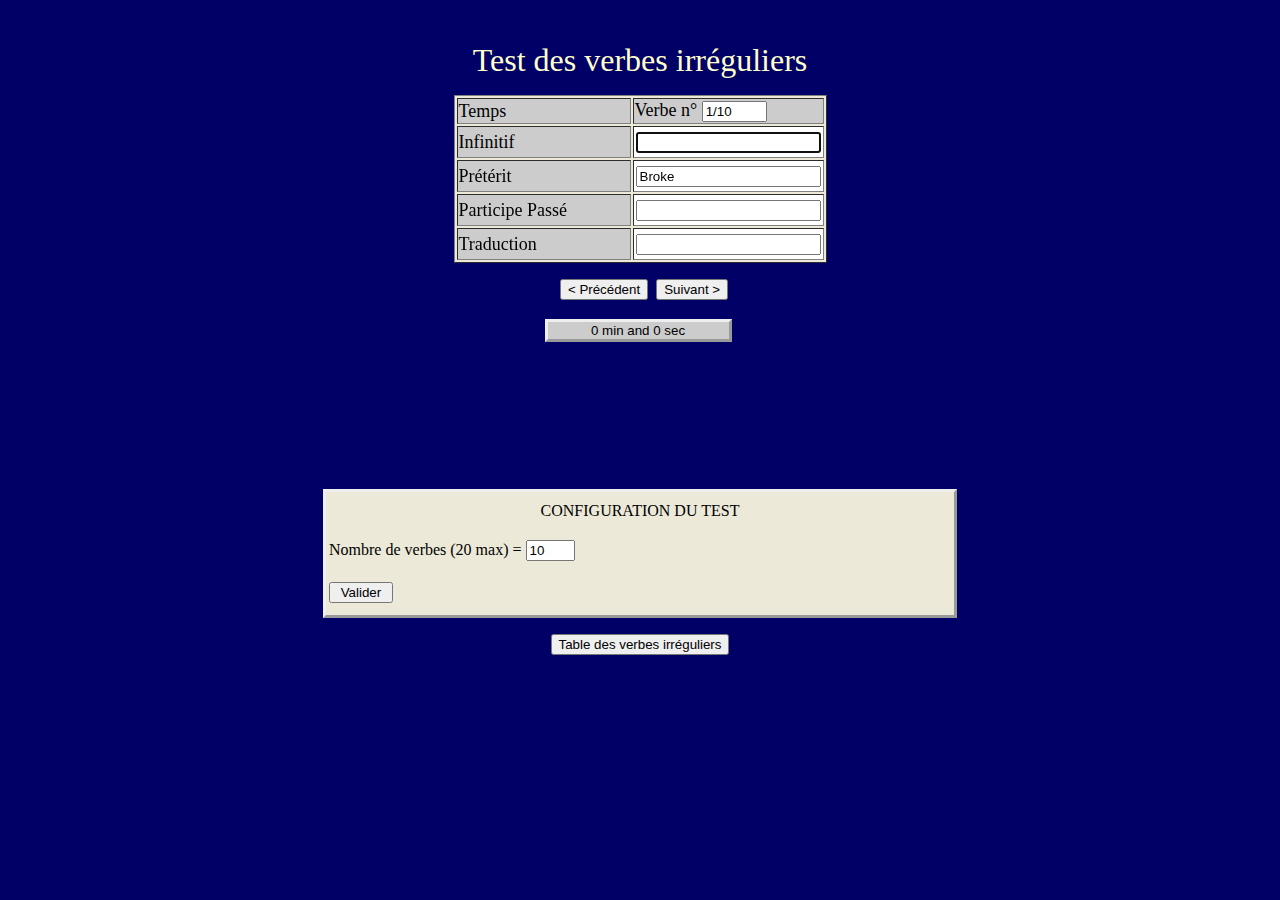
==== Test Verbes Irreguliers.htm @ 308b7178 "mise à jour des verbes" ====
<script language="JavaScript" type="text/javascript">

  var verbsList01 = new Array(
    new Array("Be", "was/were", "Been", "être"),
    new Array("Beat", "Beat", "Beaten", "Battre"),
    new Array("Become", "Became", "Become", "Devenir"),
    new Array("Begin", "Began", "Begun", "Commencer"),
    new Array("Bet", "Bet", "Bet", "Parier"),
    new Array("Bite", "Bit", "Bitten", "Mordre"),
    new Array("Bleed", "Bled", "Bled", "Saigner"),
    new Array("Blow", "Blew", "Blown", "Souffler"),
    new Array("Break", "Broke", "Broken", "Casser"),
    new Array("Bring", "Brought", "Brought", "Apporter")
  )
  var verbsList02 = new Array(
    new Array("Build", "Built", "Built", "Construire"),
    new Array("Burn", "Burnt", "Burnt", "Brûler"),
    new Array("Burst", "Burst", "Burst", "éclater"),
    new Array("Buy", "Bought", "Bought", "Acheter"),
    new Array("Catch", "Caught", "Caught", "Attraper"),
    new Array("Choose", "Chose", "Chosen", "Choisir"),
    new Array("Come", "Came", "Come", "Venir"),
    new Array("Cost", "Cost", "Cost", "Coûter"),
    new Array("Cut", "Cut", "Cut", "Couper"),
    new Array("Do", "Did", "Done", "Faire")
  )

  var verbsGlobalList = new Array(verbsList01, verbsList02)
  
  var global_TAB_INF = new Array("*");
  var global_TAB_SP = new Array("*");
  var global_TAB_PP = new Array("*");
  var global_TAB_TRAD = new Array("*");

  var nbMaxVerbs; // nombre total de verbe irréguliers connus dans la liste (= nombre maximal de verbes qu'on peut tester)
  var nbTestVerbs; // Le nombre de verbes pour le test courant
  var TAB_Selection = new Array; // contient l'ordre aléatoire des verbes
  var TAB_Tense = new Array;  // contient l'ordre aléatoire du temps (inf=1,past=2,p.part=3,trad=4)
  var Position; // indice courant
  var PosMaxAtteint;   // Si on a arrivé au dernier verbe

  var TAB_Verif1 = new Array; // réponse : (infinitif)
  var TAB_Verif2 = new Array; // réponse : (prétérit)
  var TAB_Verif3 = new Array; // réponse : (participe passé)
  var TAB_Verif4 = new Array; // réponse : (traduction)

  var Correction1 = new Array;// correction1[i] corrigé de TAB_Verif1[i] (si faux)
  var Correction2 = new Array;// correction2[i] corrigé de TAB_Verif2[i] (si faux)
  var Correction3 = new Array;// correction3[i] corrigé de TAB_Verif3[i] (si faux)
  var Correction4 = new Array;// correction4[i] corrigé de TAB_Verif4[i] (si faux)

  var Score;  // Score du test
  var temps;  // Temps du test
  var Chargement = false; // Si Chargement=false (le test est lancé pour la 1ere fois)


  // Initialisation de la page
  function pageInit(){

    buildVerbArrays();

  }


  // Initialisation de la liste de verbes
  function buildVerbArrays() {
    nbMaxVerbs = 0;
    for(let i = 0; i < verbsGlobalList.length; i++) {
      let verbsList = verbsGlobalList[i];
      for(let j = 0; j < verbsList.length; j++) {
        let verb = verbsList[j];
        global_TAB_INF.push(verb[0]);
        global_TAB_SP.push(verb[1]);
        global_TAB_PP.push(verb[2]);
        global_TAB_TRAD.push(verb[3]);
        nbMaxVerbs++;
      }
    }
    console.log(global_TAB_INF);
    console.log(global_TAB_SP);
    console.log(global_TAB_PP);
    console.log(global_TAB_TRAD);
    console.log(nbMaxVerbs);

    document.getElementById("nbVerbsConfig").textContent = "Nombre de verbes (" + this.nbMaxVerbs + " max) = ";
  }


  // Démarrer le test
  function Demarrer(mainfrm) {

    buildVerbArrays();

    nbTestVerbs = mainfrm.txt_nbverbs.value;

    if (nbTestVerbs > nbMaxVerbs || nbTestVerbs < 5) {
      nbTestVerbs = 10;
      mainfrm.txt_nbverbs.value = nbTestVerbs;
    }

    Position = 0;
    PosMaxAtteint = false;
    validButton.setAttribute("hidden", "hidden");
    Generation_hasard(mainfrm);

    for (var i = 1; i <= nbMaxVerbs; i++) {
      TAB_Verif1[i] = "";
      TAB_Verif2[i] = "";
      TAB_Verif3[i] = "";
      TAB_Verif4[i] = "";
    }

    ModifiePosition(mainfrm, 1)
    temps = 0;

    if (Chargement == false) { incrTemps() };
    Chargement = true;

  }

  // Supprime les espaces à gauche et à droite d'une chaine
  function Trim(mot) {
    var l;
    l = mot.length;
    for (var i = 1; i <= l; i++) {
      mot = mot.replace(" ", "");
    }
    return mot;
  }

  // Génération du format du compteur ( X min et Y sec)
  function DeSecAMin(t) {
    var s;
    var min;
    var sec;
    min = Math.floor(t / 60);
    sec = t % 60;
    s = min + " min and " + sec + " sec";
    return s;
  }

  // Incrémentation du compteur chaque seconde
  function incrTemps() {
    timer = setTimeout("incrTemps()", 1000);
    mainfrm.BT_timer.value = DeSecAMin(temps)
    temps++;
  }

  // Corriger les fautes
  function Corriger(mainfrm) {

    clearTimeout(timer);
    RefreshTabs(mainfrm);
    Score = 0;

    var i;
    var k;

    for (var i = 1; i <= nbTestVerbs; i++) {

      k = TAB_Selection[i];

      // initialisation
      Correction1[i] = ""
      Correction2[i] = ""
      Correction3[i] = ""
      Correction4[i] = ""


      TAB_Verif1[i] = Trim(TAB_Verif1[i].toLowerCase());
      TAB_Verif2[i] = Trim(TAB_Verif2[i].toLowerCase());
      TAB_Verif3[i] = Trim(TAB_Verif3[i].toLowerCase());
      TAB_Verif4[i] = Trim(TAB_Verif4[i].toLowerCase());

      if (TAB_Tense[i] != 1) {
        if (Comparer(TAB_Verif1[i], global_TAB_INF[k]) == true) {
          Score++
        } else {
          Correction1[i] = "(" + global_TAB_INF[k] + ")"
        }
      }

      if (TAB_Tense[i] != 2) {
        if (Comparer(TAB_Verif2[i], global_TAB_SP[k]) == true) {
          Score++
        } else {
          Correction2[i] = "(" + global_TAB_SP[k] + ")"
        }
      }

      if (TAB_Tense[i] != 3) {
        if (Comparer(TAB_Verif3[i], global_TAB_PP[k]) == true) {
          Score++
        } else {
          Correction3[i] = "(" + global_TAB_PP[k] + ")"
        }
      }

      if (TAB_Tense[i] != 4) {
        if (Comparer(TAB_Verif4[i], global_TAB_TRAD[k]) == true) {
          Score++
        } else {
          Correction4[i] = "(" + global_TAB_TRAD[k] + ")"
        }
      }

    }
  }


  // Affiche les verbes stockés dans les textBox
  function Memoire(mainfrm) {
    mainfrm.tbox_inf.value = TAB_Verif1[Position];
    mainfrm.tbox_sp.value = TAB_Verif2[Position];
    mainfrm.tbox_pp.value = TAB_Verif3[Position];
    mainfrm.tbox_trad.value = TAB_Verif4[Position];
  }


  // Comparer deux chaines de caractères
  function Comparer(mot1, mot2) {
    var m;
    var condition;
    if (mot2 === '') {
        return false;
    } else {
    mot2 = mot2.toLowerCase()
    m = mot2.split("/");  // Dans le cas où il existe 2 possibilités de réponse
    // m[O]: 1ere possibilité et m[1]: 2�me possibilité

    condition = (mot1 == m[0]) || (mot1 == m[1]);
    return condition;
      
    }
  }


  // Générateur de nombres aléatoires dans l'intervalle [1,m]
  function rnd(mainfrm, m) {
    var RETrnd;
    RETrnd = Math.floor(Math.random() * m) + 1;
    return RETrnd;
  }

  // Permuter deux éléments d'un tableau
  function permut(indice1, indice2) {
    var aux;
    aux = TAB_Selection[indice1];
    TAB_Selection[indice1] = TAB_Selection[indice2];
    TAB_Selection[indice2] = aux;
  }

  // Perturber les éléments d'un tableau au hasard
  // => l'ordre des verbes devient aléatoire
  function Generation_hasard(mainfrm) {
    var i;
    for (var i = 1; i <= nbMaxVerbs; i++) {
      TAB_Selection[i] = i;
      TAB_Tense[i] = rnd(mainfrm, 4)
    }
    for (var i = 1; i <= nbMaxVerbs; i++) {
      permut(rnd(mainfrm, nbMaxVerbs), rnd(mainfrm, nbMaxVerbs));
    }
  }


  // Affectation des valeurs du TextBox vers le tableau.
  function RefreshTabs(mainfrm) {
    TAB_Verif1[Position] = mainfrm.tbox_inf.value;
    TAB_Verif2[Position] = mainfrm.tbox_sp.value;
    TAB_Verif3[Position] = mainfrm.tbox_pp.value;
    TAB_Verif4[Position] = mainfrm.tbox_trad.value;

  }


  // Modifie la postion (verbe suivant / verbe précédent)
  function ModifiePosition(mainfrm, sens) {
    RefreshTabs(mainfrm);
    if (sens == 1) {
      if (Position < nbTestVerbs) {
        Position++;
      }
    } else {
      if (Position > 1) {
        Position--;
      }
    }
    if (Position == nbTestVerbs) {
      PosMaxAtteint = true;
    }
    mainfrm.txt_position.value = Position + "/" + nbTestVerbs;
    var hasard_pos;
    hasard_pos = TAB_Selection[Position];

    Memoire(mainfrm);
    switch (TAB_Tense[Position]) {
      case 1:
        mainfrm.tbox_inf.value = global_TAB_INF[hasard_pos];
        mainfrm.tbox_sp.select();
        break;
      case 2:
        mainfrm.tbox_sp.value = global_TAB_SP[hasard_pos];
        mainfrm.tbox_inf.select();
        break;
      case 3:
        mainfrm.tbox_pp.value = global_TAB_PP[hasard_pos];
        mainfrm.tbox_inf.select();
        break;
      case 4:
        mainfrm.tbox_trad.value = global_TAB_TRAD[hasard_pos];
        mainfrm.tbox_inf.select();
        break;
    }

  }


  // Génération d'un document HTML pour
  // k=0 : affiche le résulat du test
  // k=1 affiche la liste des verbes irréguliers
  function AfficheResultat(mainfrm, k) {

    var max;

    if (PosMaxAtteint == true || k == 1) {

      if (k == 0) {
        Corriger(mainfrm);
        max = nbTestVerbs;
      } else {
        max = nbMaxVerbs;
        for (var i = 1; i <= max; i++) {

          Correction1[i] = ""
          Correction2[i] = ""
          Correction3[i] = ""
          Correction4[i] = ""


          TAB_Verif1[i] = global_TAB_INF[i];
          TAB_Verif2[i] = global_TAB_SP[i];
          TAB_Verif3[i] = global_TAB_PP[i];
          TAB_Verif4[i] = global_TAB_TRAD[i];
        }
        console.log(TAB_Verif1);
        console.log(TAB_Verif2);
        console.log(TAB_Verif3);
        console.log(TAB_Verif4);
      }

      var genHtm;

      genHtm = '<html><body bgcolor="#000066"  text="#FFFFFF">';

      if (k == 0) {
        genHtm = genHtm + '<center><font size="5"  color="#00FF99"><u><b>Correction</b></u></font></center>';
      } else {
        genHtm = genHtm + '<center><font size="5"  color="#00FF99"><u>Table des verbes irréguliers</u></font></center>';
      }


      genHtm = genHtm + '       <br />';

      genHtm = genHtm + ' <hr align="center" />'
      genHtm = genHtm + '       <center><b> <font size="3" color="#CC0000">'
      genHtm = genHtm + '        <br /> '

      if (k == 0) {
        genHtm = genHtm + ' Score: ' + Score + '/' + (nbTestVerbs * 4 - nbTestVerbs)
        genHtm = genHtm + '<br /> Durée du test: ' + DeSecAMin(temps)
      }
      genHtm = genHtm + '   </font> </b></center>  <br />  <table align="center" border="2">';
      genHtm = genHtm + '        <tr>';
      genHtm = genHtm + '          <td><b><center>Verb n°</center></b></td>';
      genHtm = genHtm + '                <td><b><center>Infinitif</center></b></td>';
      genHtm = genHtm + '         <td><b><center>Prétérit</center></b></td>';
      genHtm = genHtm + '          <td><b><center>Participe Passé</center></b></td>';
      genHtm = genHtm + '          <td><b><center>Traduction</center></b></td>';
      genHtm = genHtm + '        </tr>';




      for (var i = 1; i <= max; i++) {

        genHtm = genHtm + '  <tr> <td><center><b>' + i + '</b></center></td>';

        genHtm = genHtm + '<td bgcolor="#000000">' + TAB_Verif1[i] + '<font size="3" color="#FF0000"><b>' + Correction1[i] + '</b></font></td>';
        genHtm = genHtm + '<td bgcolor="#000000">' + TAB_Verif2[i] + '<font size="3" color="#FF0000"><b>' + Correction2[i] + '</b></font></td>';
        genHtm = genHtm + '<td bgcolor="#000000">' + TAB_Verif3[i] + '<font size="3" color="#FF0000"><b>' + Correction3[i] + '</b></font></td>';
        genHtm = genHtm + '<td bgcolor="#000000">' + TAB_Verif4[i] + '<font size="3" color="#FF0000"><b>' + Correction4[i] + '</b></font></td>';

      }


      genHtm = genHtm + '  </tr>  </table> <br />  </body></html>';
      genHtm = genHtm + '<center><input type="button" onclick="window.location.reload(false)" value="Retour"/></center> </form>'

      document.write(genHtm);

    } // Fin  de la condition
  } // Fin de la fonction

  // Fonction pour tester si le test est terminé
  function checkTestCompleted() {
    if (PosMaxAtteint == true) {   
        validButton.style.backgroundColor = "green";
        validButton.removeAttribute("hidden");
    }
  }

</script>


<html>

<head>
  <title>Test des verbes irréguliers</title>
  
  <style>
    .button{
      height: 3rem;
      font-size: 1.50em;
    }
  </style>

</head>

<body bgcolor="#000066" text="#FFFFFF" onload="Demarrer(mainfrm)">

  <form method="POST" name="mainfrm">

    <p>&nbsp;</p>
    <p align="center">
      <font size="6" color="#FFFFCC">Test des verbes irréguliers</font>
    </p>  

    <div align="center">
      <center>
        <table border="1" width="373" height="128" bgcolor="#ECE9D8">
          <tr>
            <td width="170" height="18" bgcolor="#CCCCCC">
              <font size="4" color="#000000">Temps</font>
            </td>
            <td width="187" height="18" bgcolor="#CCCCCC">
              <font size="4" color="#000000">Verbe n°
                <input type="text" name="txt_position" size="5" readonly="readonly">
              </font>
            </td>
          </tr>
          <tr>
            <td width="170" height="32" bgcolor="#CCCCCC">
              <font size="4" color="#000000">Infinitif</font>
            </td>
            <td width="187" height="32" bgcolor="#FFFFFF">
              <p align="center"><input type="text" name="tbox_inf" size="20" style="font-size: 12 pt">
            </td>
          </tr>
          <tr>
            <td width="170" height="30" bgcolor="#CCCCCC">
              <font size="4" color="#000000">Prétérit</font>
            </td>
            <td width="187" height="32" bgcolor="#FFFFFF">
              <p align="center"><input type="text" name="tbox_sp" size="20" style="font-size: 12 pt">
            </td>
          </tr>
          <tr>
            <td width="170" height="31" bgcolor="#CCCCCC">
              <font size="4" color="#000000">Participe Passé</font>
            </td>
            <td width="187" height="32" bgcolor="#FFFFFF">
              <p align="center"><input type="text" name="tbox_pp" size="20" style="font-size: 12 pt">
            </td>
          </tr>
          <tr>
            <td width="170" height="31" bgcolor="#CCCCCC">
              <font size="4" color="#000000">Traduction</font>
            </td>
            <td width="187" height="32" bgcolor="#FFFFFF">
              <p align="center"><input type="text" name="tbox_trad" size="20" style="font-size: 12 pt">
            </td>
          </tr>
        </table>
      </center>
    </div>  

    <div align="center">
        <p>
          <font color="#000000">&nbsp;
            <input type="button" value="&lt; Précédent" onclick="ModifiePosition(mainfrm,2); checkTestCompleted()">&nbsp;
            <input type="button" value="Suivant &gt;" onclick="ModifiePosition(mainfrm,1); checkTestCompleted()">
          </font>
        </p>
    </div>
    <div align="center">
      <table>
        <tr>
          <td>
            <input type="text" name="BT_timer" value="00 : 00" style="border: outset; background: #CCCCCC; color: #000000;text-align: center" readonly="readonly" />
          </td>
          <td>
            <font color="#000000"><input type="button" class="button" hidden id="validButton" value="Corriger" style="border-style: ridge;" onclick="AfficheResultat (mainfrm,0)"></font>
          </td>
        </tr>
      </table>
    </div>

    <br/>
    <br/>
    <br/>
    <br/>
    <br/>
    <br/>
    <br/>
    <br/>

    <div align="center">
      <center>
        <table width="634" height="129" bgcolor="#ECE9D8" style="border: outset">
          <tr>
            <td>
              <p align="center">
                <font color="#000000">CONFIGURATION DU TEST</font>
              </p>
            </td>
          </tr>
          <tr>
            <td>
              <span class="nbVerbsConfig" id="nbVerbsConfig" style="color:#000000">test</span>
              <input type="text" name="txt_nbverbs" size="3" value="10">
            </td>
          </tr>
          <tr>
            <td>
              <input type="button" value=" Valider " onclick="Demarrer(mainfrm)">
            </td>
          </tr>
        </table>
      </center>
    </div>

    <p align="center">
      <font color="#000000"><input type="button" value="Table des verbes irréguliers" onclick="AfficheResultat (mainfrm,1)"></font>
    </p>
    

  </form>

</body>

</html>
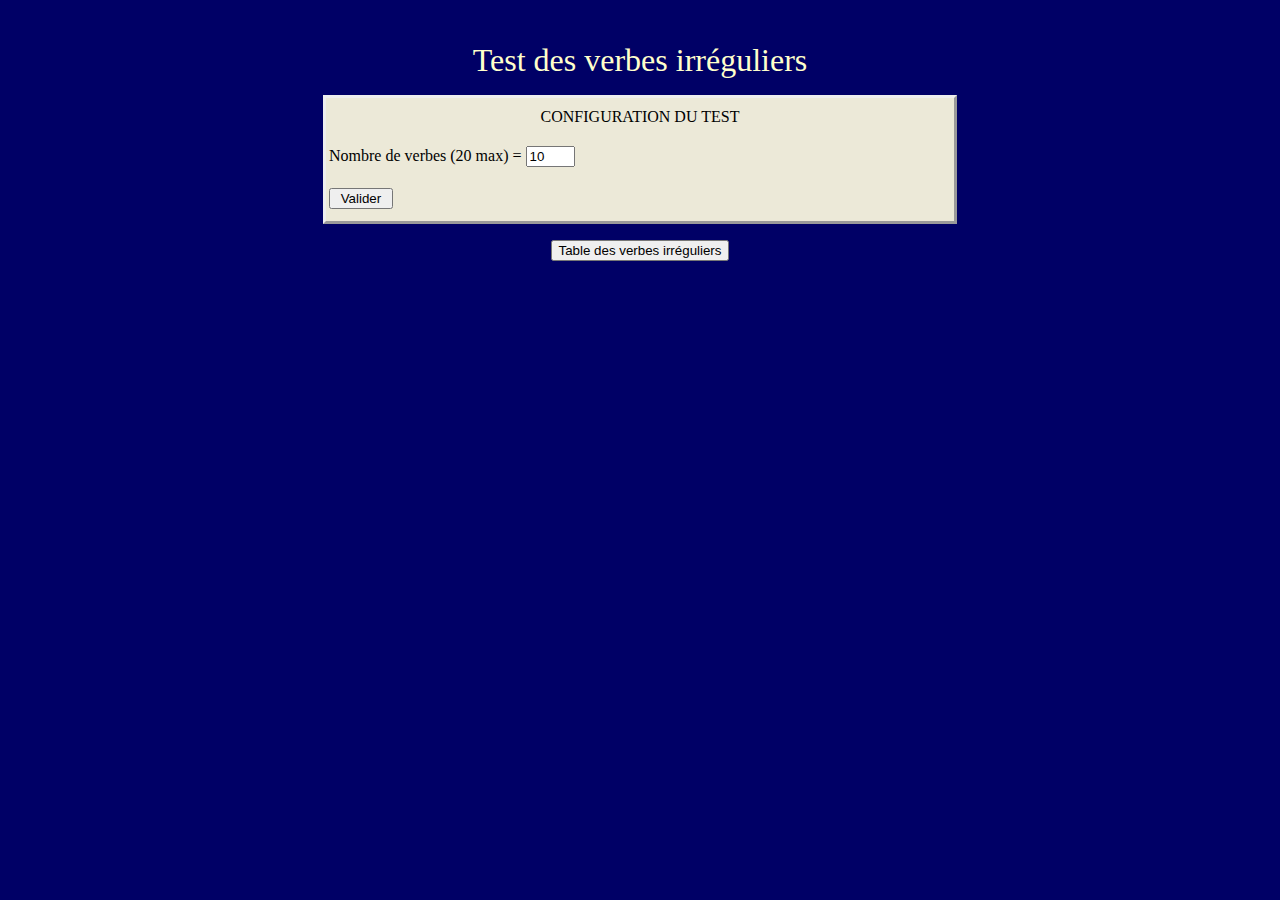
==== commit b7bc0246: "Lancement du test après configuration" ====
--- a/Test Verbes Irreguliers.htm
+++ b/Test Verbes Irreguliers.htm
@@ -59,8 +59,14 @@
 
     buildVerbArrays();
 
-  }
-
+    // initialize le nombre de verbe du test courant
+    nbTestVerbs = mainfrm.txt_nbverbs.value;
+    if (nbTestVerbs > nbMaxVerbs || nbTestVerbs < 5) {
+      nbTestVerbs = 10;
+      mainfrm.txt_nbverbs.value = nbTestVerbs;
+    }
+    
+  }
 
   // Initialisation de la liste de verbes
   function buildVerbArrays() {
@@ -89,10 +95,11 @@
   // Démarrer le test
   function Demarrer(mainfrm) {
 
-    buildVerbArrays();
-
+    // Afiche le formulaire de test
+    testForm.removeAttribute("hidden");
+
+    // initialize le nombre de verbe du test courant
     nbTestVerbs = mainfrm.txt_nbverbs.value;
-
     if (nbTestVerbs > nbMaxVerbs || nbTestVerbs < 5) {
       nbTestVerbs = 10;
       mainfrm.txt_nbverbs.value = nbTestVerbs;
@@ -101,7 +108,7 @@
     Position = 0;
     PosMaxAtteint = false;
     validButton.setAttribute("hidden", "hidden");
-    Generation_hasard(mainfrm);
+    randomizeVerbs(mainfrm);
 
     for (var i = 1; i <= nbMaxVerbs; i++) {
       TAB_Verif1[i] = "";
@@ -160,7 +167,7 @@
 
       k = TAB_Selection[i];
 
-      // initialisation
+      // Initialisation du tableau des correctifs
       Correction1[i] = ""
       Correction2[i] = ""
       Correction3[i] = ""
@@ -252,7 +259,7 @@
 
   // Perturber les éléments d'un tableau au hasard
   // => l'ordre des verbes devient aléatoire
-  function Generation_hasard(mainfrm) {
+  function randomizeVerbs(mainfrm) {
     var i;
     for (var i = 1; i <= nbMaxVerbs; i++) {
       TAB_Selection[i] = i;
@@ -427,7 +434,7 @@
 
 </head>
 
-<body bgcolor="#000066" text="#FFFFFF" onload="Demarrer(mainfrm)">
+<body bgcolor="#000066" text="#FFFFFF" onload="pageInit()">
 
   <form method="POST" name="mainfrm">
 
@@ -436,84 +443,86 @@
       <font size="6" color="#FFFFCC">Test des verbes irréguliers</font>
     </p>  
 
-    <div align="center">
-      <center>
-        <table border="1" width="373" height="128" bgcolor="#ECE9D8">
+    <div id="testForm" hidden>
+      <div align="center">
+        <center>
+          <table border="1" width="373" height="128" bgcolor="#ECE9D8">
+            <tr>
+              <td width="170" height="18" bgcolor="#CCCCCC">
+                <font size="4" color="#000000">Temps</font>
+              </td>
+              <td width="187" height="18" bgcolor="#CCCCCC">
+                <font size="4" color="#000000">Verbe n°
+                  <input type="text" name="txt_position" size="5" readonly="readonly">
+                </font>
+              </td>
+            </tr>
+            <tr>
+              <td width="170" height="32" bgcolor="#CCCCCC">
+                <font size="4" color="#000000">Infinitif</font>
+              </td>
+              <td width="187" height="32" bgcolor="#FFFFFF">
+                <p align="center"><input type="text" name="tbox_inf" size="20" style="font-size: 12 pt">
+              </td>
+            </tr>
+            <tr>
+              <td width="170" height="30" bgcolor="#CCCCCC">
+                <font size="4" color="#000000">Prétérit</font>
+              </td>
+              <td width="187" height="32" bgcolor="#FFFFFF">
+                <p align="center"><input type="text" name="tbox_sp" size="20" style="font-size: 12 pt">
+              </td>
+            </tr>
+            <tr>
+              <td width="170" height="31" bgcolor="#CCCCCC">
+                <font size="4" color="#000000">Participe Passé</font>
+              </td>
+              <td width="187" height="32" bgcolor="#FFFFFF">
+                <p align="center"><input type="text" name="tbox_pp" size="20" style="font-size: 12 pt">
+              </td>
+            </tr>
+            <tr>
+              <td width="170" height="31" bgcolor="#CCCCCC">
+                <font size="4" color="#000000">Traduction</font>
+              </td>
+              <td width="187" height="32" bgcolor="#FFFFFF">
+                <p align="center"><input type="text" name="tbox_trad" size="20" style="font-size: 12 pt">
+              </td>
+            </tr>
+          </table>
+        </center>
+      </div>  
+
+      <div align="center">
+          <p>
+            <font color="#000000">&nbsp;
+              <input type="button" value="&lt; Précédent" onclick="ModifiePosition(mainfrm,2); checkTestCompleted()">&nbsp;
+              <input type="button" value="Suivant &gt;" onclick="ModifiePosition(mainfrm,1); checkTestCompleted()">
+            </font>
+          </p>
+      </div>
+      <div align="center">
+        <table>
           <tr>
-            <td width="170" height="18" bgcolor="#CCCCCC">
-              <font size="4" color="#000000">Temps</font>
+            <td>
+              <input type="text" name="BT_timer" value="00 : 00" style="border: outset; background: #CCCCCC; color: #000000;text-align: center" readonly="readonly" />
             </td>
-            <td width="187" height="18" bgcolor="#CCCCCC">
-              <font size="4" color="#000000">Verbe n°
-                <input type="text" name="txt_position" size="5" readonly="readonly">
-              </font>
-            </td>
-          </tr>
-          <tr>
-            <td width="170" height="32" bgcolor="#CCCCCC">
-              <font size="4" color="#000000">Infinitif</font>
-            </td>
-            <td width="187" height="32" bgcolor="#FFFFFF">
-              <p align="center"><input type="text" name="tbox_inf" size="20" style="font-size: 12 pt">
-            </td>
-          </tr>
-          <tr>
-            <td width="170" height="30" bgcolor="#CCCCCC">
-              <font size="4" color="#000000">Prétérit</font>
-            </td>
-            <td width="187" height="32" bgcolor="#FFFFFF">
-              <p align="center"><input type="text" name="tbox_sp" size="20" style="font-size: 12 pt">
-            </td>
-          </tr>
-          <tr>
-            <td width="170" height="31" bgcolor="#CCCCCC">
-              <font size="4" color="#000000">Participe Passé</font>
-            </td>
-            <td width="187" height="32" bgcolor="#FFFFFF">
-              <p align="center"><input type="text" name="tbox_pp" size="20" style="font-size: 12 pt">
-            </td>
-          </tr>
-          <tr>
-            <td width="170" height="31" bgcolor="#CCCCCC">
-              <font size="4" color="#000000">Traduction</font>
-            </td>
-            <td width="187" height="32" bgcolor="#FFFFFF">
-              <p align="center"><input type="text" name="tbox_trad" size="20" style="font-size: 12 pt">
+            <td>
+              <font color="#000000"><input type="button" class="button" hidden id="validButton" value="Corriger" style="border-style: ridge;" onclick="AfficheResultat (mainfrm,0)"></font>
             </td>
           </tr>
         </table>
-      </center>
-    </div>  
-
-    <div align="center">
-        <p>
-          <font color="#000000">&nbsp;
-            <input type="button" value="&lt; Précédent" onclick="ModifiePosition(mainfrm,2); checkTestCompleted()">&nbsp;
-            <input type="button" value="Suivant &gt;" onclick="ModifiePosition(mainfrm,1); checkTestCompleted()">
-          </font>
-        </p>
+      </div>
+      <br/>
+      <br/>
+      <br/>
+      <br/>
+      <br/>
+      <br/>
+      <br/>
+      <br/>
     </div>
-    <div align="center">
-      <table>
-        <tr>
-          <td>
-            <input type="text" name="BT_timer" value="00 : 00" style="border: outset; background: #CCCCCC; color: #000000;text-align: center" readonly="readonly" />
-          </td>
-          <td>
-            <font color="#000000"><input type="button" class="button" hidden id="validButton" value="Corriger" style="border-style: ridge;" onclick="AfficheResultat (mainfrm,0)"></font>
-          </td>
-        </tr>
-      </table>
-    </div>
-
-    <br/>
-    <br/>
-    <br/>
-    <br/>
-    <br/>
-    <br/>
-    <br/>
-    <br/>
+
 
     <div align="center">
       <center>
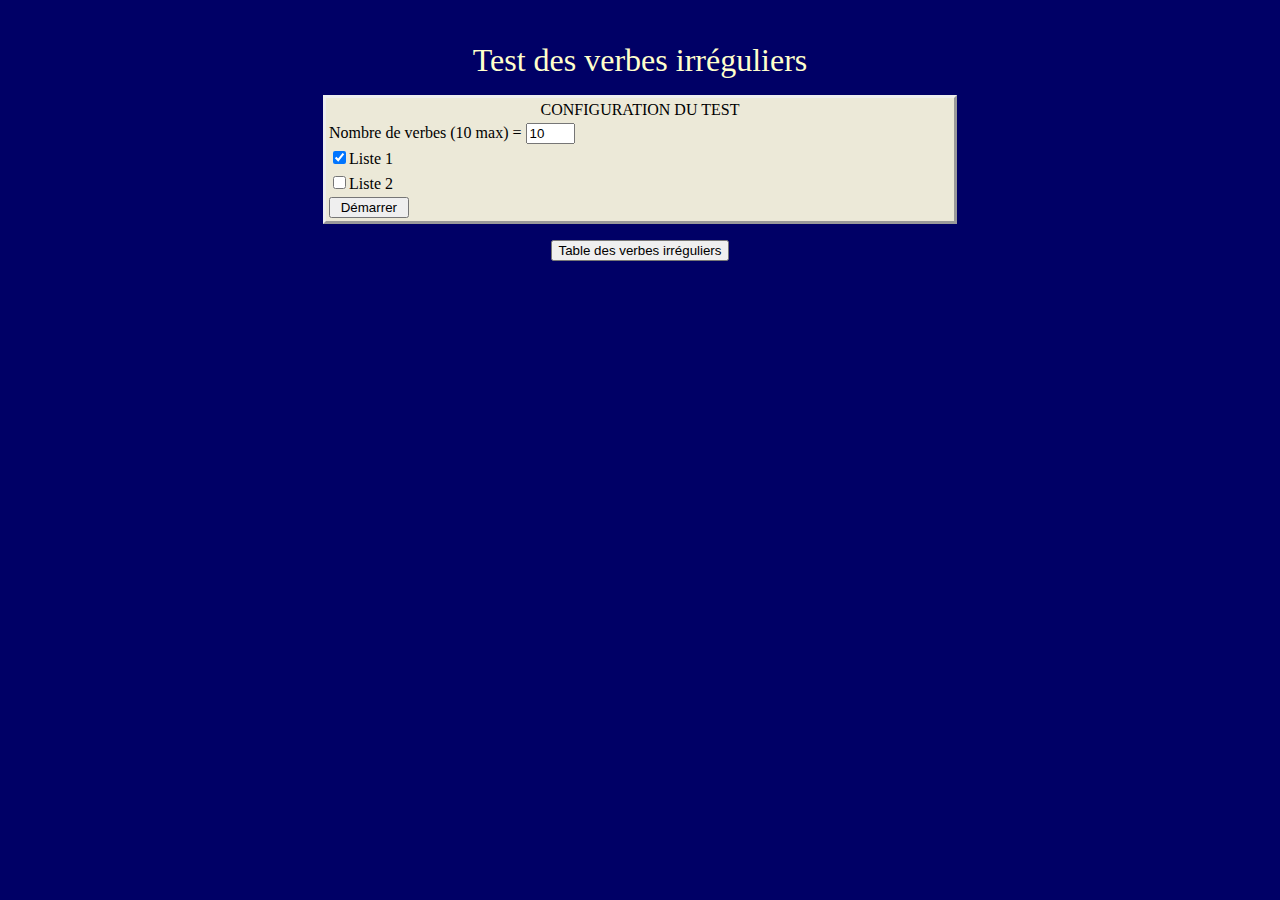
==== commit 964c5006: "Gestion des verbes par liste" ====
--- a/Test Verbes Irreguliers.htm
+++ b/Test Verbes Irreguliers.htm
@@ -55,7 +55,7 @@
 
 
   // Initialisation de la page
-  function pageInit(){
+  function initPage(){
 
     buildVerbArrays();
 
@@ -70,6 +70,23 @@
 
   // Initialisation de la liste de verbes
   function buildVerbArrays() {
+    // Reinit de la liste globale de verbes à utiliser pour le test
+    verbsGlobalList.length = 0
+    global_TAB_INF = new Array("*");
+    global_TAB_SP = new Array("*");
+    global_TAB_PP = new Array("*");
+    global_TAB_TRAD = new Array("*");
+    if(document.getElementById("checklist01").checked == true)
+      verbsGlobalList.push(verbsList01);
+    if(document.getElementById("checklist02").checked == true)
+      verbsGlobalList.push(verbsList02);
+
+    if(verbsGlobalList.length == 0)
+      document.getElementById("startupButton").setAttribute("disabled", "disabled");
+    else
+      document.getElementById("startupButton").removeAttribute("disabled");
+
+    // Initialisation des différents tableaux avec les temps des verbes
     nbMaxVerbs = 0;
     for(let i = 0; i < verbsGlobalList.length; i++) {
       let verbsList = verbsGlobalList[i];
@@ -434,7 +451,7 @@
 
 </head>
 
-<body bgcolor="#000066" text="#FFFFFF" onload="pageInit()">
+<body bgcolor="#000066" text="#FFFFFF" onload="initPage()">
 
   <form method="POST" name="mainfrm">
 
@@ -536,13 +553,23 @@
           </tr>
           <tr>
             <td>
-              <span class="nbVerbsConfig" id="nbVerbsConfig" style="color:#000000">test</span>
+              <span class="nbVerbsConfig" id="nbVerbsConfig" style="color:#000000"></span>
               <input type="text" name="txt_nbverbs" size="3" value="10">
             </td>
           </tr>
           <tr>
             <td>
-              <input type="button" value=" Valider " onclick="Demarrer(mainfrm)">
+              <input type="checkbox" id="checklist01" checked onchange="buildVerbArrays()" /><label for="checkbox" style="color:#000000">Liste 1</label>
+            </td>
+          </tr>
+          <tr>
+            <td>
+              <input type="checkbox" id="checklist02" onchange="buildVerbArrays()" /><label for="checkbox" style="color:#000000">Liste 2</label>
+            </td>
+          </tr>
+          <tr>
+            <td>
+              <input type="button" id="startupButton" value=" Démarrer " onclick="Demarrer(mainfrm)">
             </td>
           </tr>
         </table>
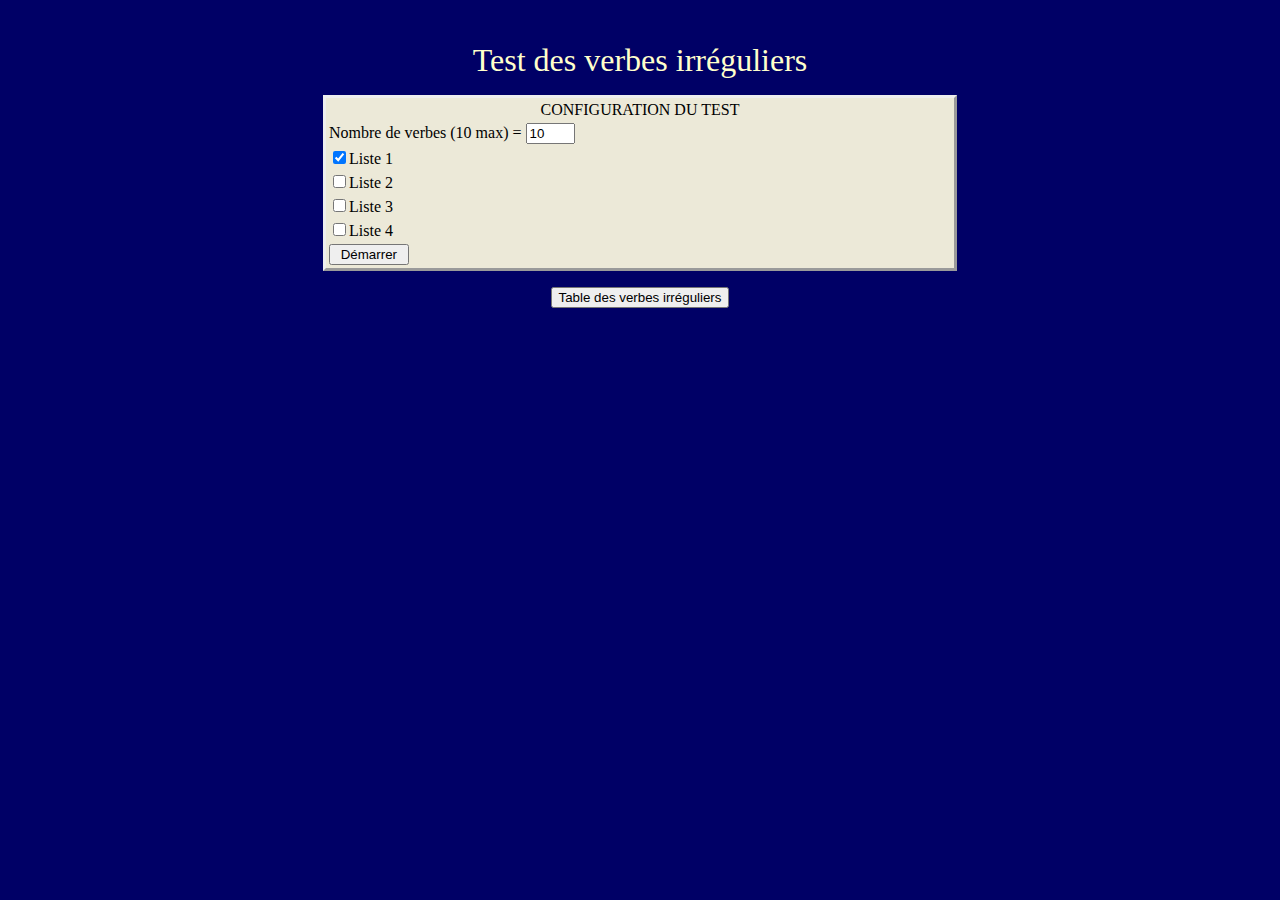
==== commit 0ab0aca2: "Ajout des listes 3 et 4" ====
--- a/Test Verbes Irreguliers.htm
+++ b/Test Verbes Irreguliers.htm
@@ -24,7 +24,30 @@
     new Array("Cut", "Cut", "Cut", "Couper"),
     new Array("Do", "Did", "Done", "Faire")
   )
-
+  var verbsList03 = new Array(
+    new Array("Draw", "Drawn", "Drew", "Dessiner"),
+    new Array("drink",	"drank",	"drunk",	"boire"),
+    new Array("drive",	"drove",	"driven",	"conduire"),
+    new Array("eat",	"ate",	"eaten",	"manger"),
+    new Array("fall",	"fell",	"fallen",	"tomber"),
+    new Array("feed",	"fed",	"fed",	"nourrir"),
+    new Array("feel",	"felt",	"felt",	"se sentir/ressentir"),
+    new Array("fight",	"fought",	"fought",	"se battre"),
+    new Array("find",	"found",	"found",	"trouver"),
+    new Array("fly",	"flew",	"flown",	"voler")
+  )
+  var verbsList04 = new Array(
+    new Array("forget",	"forgot",	"forgotten",	"oublier"),
+    new Array("freeze",	"froze",	"frozen",	"geler"),
+    new Array("get",	"got",	"gotten", "got",	"obtenir"),
+    new Array("give",	"gave",	"given",	"donner"),
+    new Array("go",	"went",	"gone",	"aller"),
+    new Array("grow",	"grew",	"grown",	"grandir"),
+    new Array("have",	"had",	"had",	"avoir"),
+    new Array("hear",	"heard",	"heard",	"entendre"),
+    new Array("hide",	"hid",	"hidden",	"cacher"),
+    new Array("hit",	"hit",	"hit",	"frapper")
+  )
   var verbsGlobalList = new Array(verbsList01, verbsList02)
   
   var global_TAB_INF = new Array("*");
@@ -80,6 +103,10 @@
       verbsGlobalList.push(verbsList01);
     if(document.getElementById("checklist02").checked == true)
       verbsGlobalList.push(verbsList02);
+    if(document.getElementById("checklist03").checked == true)
+      verbsGlobalList.push(verbsList03);
+    if(document.getElementById("checklist04").checked == true)
+      verbsGlobalList.push(verbsList04);
 
     if(verbsGlobalList.length == 0)
       document.getElementById("startupButton").setAttribute("disabled", "disabled");
@@ -569,6 +596,16 @@
           </tr>
           <tr>
             <td>
+              <input type="checkbox" id="checklist03" onchange="buildVerbArrays()" /><label for="checkbox" style="color:#000000">Liste 3</label>
+            </td>
+          </tr>
+          <tr>
+            <td>
+              <input type="checkbox" id="checklist04" onchange="buildVerbArrays()" /><label for="checkbox" style="color:#000000">Liste 4</label>
+            </td>
+          </tr>
+          <tr>
+            <td>
               <input type="button" id="startupButton" value=" Démarrer " onclick="Demarrer(mainfrm)">
             </td>
           </tr>
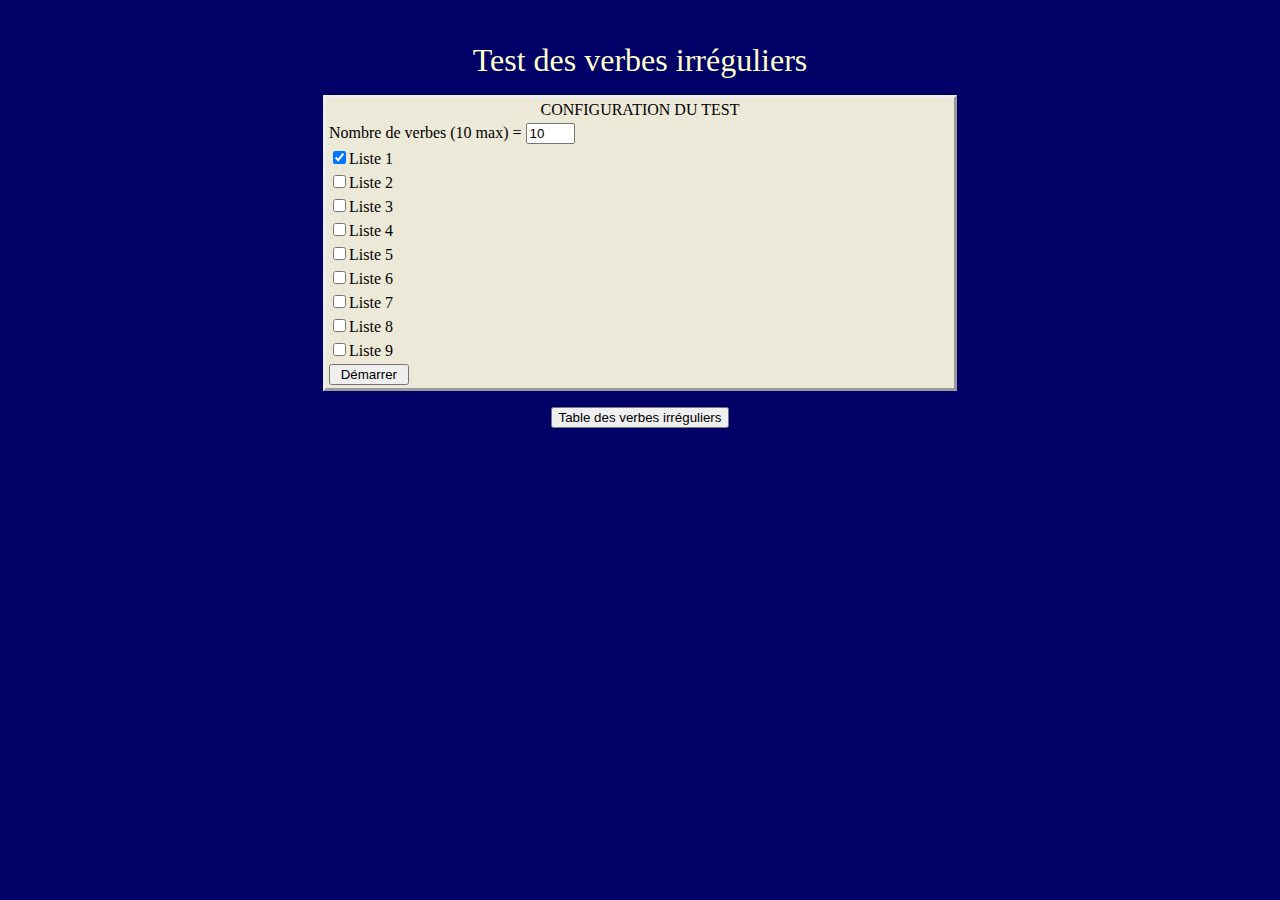
==== commit 75df6fa3: "Ajout des listes 5 à 9" ====
--- a/Test Verbes Irreguliers.htm
+++ b/Test Verbes Irreguliers.htm
@@ -26,29 +26,84 @@
   )
   var verbsList03 = new Array(
     new Array("Draw", "Drawn", "Drew", "Dessiner"),
-    new Array("drink",	"drank",	"drunk",	"boire"),
-    new Array("drive",	"drove",	"driven",	"conduire"),
-    new Array("eat",	"ate",	"eaten",	"manger"),
-    new Array("fall",	"fell",	"fallen",	"tomber"),
-    new Array("feed",	"fed",	"fed",	"nourrir"),
-    new Array("feel",	"felt",	"felt",	"se sentir/ressentir"),
-    new Array("fight",	"fought",	"fought",	"se battre"),
-    new Array("find",	"found",	"found",	"trouver"),
-    new Array("fly",	"flew",	"flown",	"voler")
+    new Array("Drink",	"Drank",	"Drunk",	"Boire"),
+    new Array("Drive",	"Drove",	"Driven",	"Conduire"),
+    new Array("Eat",	"Ate",	"Eaten",	"Manger"),
+    new Array("Fall",	"Fell",	"Fallen",	"Tomber"),
+    new Array("Feed",	"Fed",	"Fed",	"Nourrir"),
+    new Array("Feel",	"Felt",	"Felt",	"Se sentir/Ressentir"),
+    new Array("Fight", "Fought",	"Fought",	"Se battre"),
+    new Array("Find",	"Found",	"Found",	"Trouver"),
+    new Array("Fly",	"Flew",	"Flown",	"Voler")
   )
   var verbsList04 = new Array(
-    new Array("forget",	"forgot",	"forgotten",	"oublier"),
-    new Array("freeze",	"froze",	"frozen",	"geler"),
-    new Array("get",	"got",	"gotten", "got",	"obtenir"),
-    new Array("give",	"gave",	"given",	"donner"),
-    new Array("go",	"went",	"gone",	"aller"),
-    new Array("grow",	"grew",	"grown",	"grandir"),
-    new Array("have",	"had",	"had",	"avoir"),
-    new Array("hear",	"heard",	"heard",	"entendre"),
-    new Array("hide",	"hid",	"hidden",	"cacher"),
-    new Array("hit",	"hit",	"hit",	"frapper")
-  )
-  var verbsGlobalList = new Array(verbsList01, verbsList02)
+    new Array("Forget",	"Forgot",	"Forgotten",	"Oublier"),
+    new Array("Freeze",	"Froze",	"Frozen",	"Geler"),
+    new Array("Get",	"Got",	"Gotten", "Got",	"Obtenir"),
+    new Array("Give",	"Gave",	"Given",	"Donner"),
+    new Array("Go",	"wWnt",	"Gone",	"Aller"),
+    new Array("Grow",	"grew",	"grown",	"Grandir"),
+    new Array("Have",	"Had",	"Had",	"Avoir"),
+    new Array("Hear",	"Heard",	"Heard",	"Entendre"),
+    new Array("Hide",	"Hid",	"Hidden",	"Cacher"),
+    new Array("Hit",	"Hit",	"Hit",	"Frapper")
+  )
+  var verbsList05 = new Array(
+    new Array("hold",	"held",	"held", "tenir"),
+    new Array("hurt",	"hurt",	"hurt",	"blesser"),
+    new Array("keep",	"kept",	"kept",	"garder"),
+    new Array("know",	"knew",	"known", "connaître/savoir"),
+    new Array("learn",	"learnt",	"learnt",	"apprendre"),
+    new Array("leave",	"left",	"left",	"laisser/quitter/partir"),
+    new Array("lose",	"lost",	"lost",	"perdre"),
+    new Array("make",	"made",	"made",	"fabriquer"),
+    new Array("mean",	"meant",	"meant",	"signifier"),
+    new Array("meet",	"met",	"met",	"rencontrer")
+  )
+  var verbsList06 = new Array(
+    new Array("pay",	"paid",	"paid",	"payer"),
+    new Array("put", "put",	"put",	"mettre"),
+    new Array("read",	"read",	"read",	"lire"),
+    new Array("ride",	"rode",	"ridden",	"aller à bicyclette"),
+    new Array("ring",	"rang",	"rung",	"sonner, téléphoner"),
+    new Array("run",	"ran",	"run",	"courir"),
+    new Array("say",	"said",	"said",	"dire"),
+    new Array("see",	"saw",	"seen",	"voir"),
+    new Array("sell",	"sold",	"sold",	"vendre"),
+    new Array("send",	"sent",	"sent",	"envoyer")
+  )
+  var verbsList07 = new Array(
+    new Array("set",	"set",	"set",	"fixer"),
+    new Array("shake",	"shook",	"shaken",	"secouer"),
+    new Array("shine",	"shone",	"shone",	"briller"),
+    new Array("shoot",	"shot",	"shot",	"tirer"),
+    new Array("shut",	"shut",	"shut",	"fermer"),
+    new Array("sing",	"sang",	"sung",	"chanter"),
+    new Array("sit",	"sat",	"sat",	"s'asseoir"),
+    new Array("sleep",	"slept",	"slept",	"dormir"),
+    new Array("smell",	"smelt",	"smelt",	"sentir"),
+    new Array("speak",	"spoke",	"spoken",	"parler")
+  )
+  var verbsList08 = new Array(
+    new Array("spend",	"spent",	"spent",	"dépenser/passer(du temps)"),
+    new Array("stand",	"stood",	"stood",	"se tenir debout"),
+    new Array("steal",	"stole",	"stolen",	"voler/dérober"),
+    new Array("swim",	"swam",	"swum",	"nager"),
+    new Array("take",	"took",	"taken",	"prendre"),
+    new Array("teach",	"taught",	"taught",	"enseigner"),
+    new Array("tear",	"tore",	"torn",	"déchirer"),
+    new Array("tell",	"told",	"told",	"dire/raconter"),
+    new Array("think",	"thought",	"thought",	"penser"),
+    new Array("throw",	"threw",	"thrown",	"jeter")
+  )
+  var verbsList09 = new Array(
+    new Array("understand",	"understood",	"understood",	"comprendre"),
+    new Array("wake up",	"woke up",	"woken up",	"réveiller"),
+    new Array("wear",	"wore",	"worn",	"porter"),
+    new Array("win",	"won",	"won",	"gagner"),
+    new Array("write",	"wrote",	"written",	"écrire")
+  )
+  var verbsGlobalList = new Array()
   
   var global_TAB_INF = new Array("*");
   var global_TAB_SP = new Array("*");
@@ -60,7 +115,7 @@
   var TAB_Selection = new Array; // contient l'ordre aléatoire des verbes
   var TAB_Tense = new Array;  // contient l'ordre aléatoire du temps (inf=1,past=2,p.part=3,trad=4)
   var Position; // indice courant
-  var PosMaxAtteint;   // Si on a arrivé au dernier verbe
+  var PosMaxAtteint;   // indique si on a arrivé au dernier verbe
 
   var TAB_Verif1 = new Array; // réponse : (infinitif)
   var TAB_Verif2 = new Array; // réponse : (prétérit)
@@ -72,9 +127,9 @@
   var Correction3 = new Array;// correction3[i] corrigé de TAB_Verif3[i] (si faux)
   var Correction4 = new Array;// correction4[i] corrigé de TAB_Verif4[i] (si faux)
 
-  var Score;  // Score du test
+  var score;  // Score du test
   var temps;  // Temps du test
-  var Chargement = false; // Si Chargement=false (le test est lancé pour la 1ere fois)
+  var chargement = false; // Si chargement=false alors le test est lancé pour la 1ere fois
 
 
   // Initialisation de la page
@@ -107,6 +162,16 @@
       verbsGlobalList.push(verbsList03);
     if(document.getElementById("checklist04").checked == true)
       verbsGlobalList.push(verbsList04);
+    if(document.getElementById("checklist05").checked == true)
+      verbsGlobalList.push(verbsList05);
+    if(document.getElementById("checklist06").checked == true)
+      verbsGlobalList.push(verbsList06);
+    if(document.getElementById("checklist07").checked == true)
+      verbsGlobalList.push(verbsList07);
+    if(document.getElementById("checklist08").checked == true)
+      verbsGlobalList.push(verbsList08);
+    if(document.getElementById("checklist09").checked == true)
+      verbsGlobalList.push(verbsList09);
 
     if(verbsGlobalList.length == 0)
       document.getElementById("startupButton").setAttribute("disabled", "disabled");
@@ -164,8 +229,8 @@
     ModifiePosition(mainfrm, 1)
     temps = 0;
 
-    if (Chargement == false) { incrTemps() };
-    Chargement = true;
+    if (chargement == false) { incrTemps() };
+    chargement = true;
 
   }
 
@@ -202,7 +267,7 @@
 
     clearTimeout(timer);
     RefreshTabs(mainfrm);
-    Score = 0;
+    score = 0;
 
     var i;
     var k;
@@ -225,7 +290,7 @@
 
       if (TAB_Tense[i] != 1) {
         if (Comparer(TAB_Verif1[i], global_TAB_INF[k]) == true) {
-          Score++
+          score++
         } else {
           Correction1[i] = "(" + global_TAB_INF[k] + ")"
         }
@@ -233,7 +298,7 @@
 
       if (TAB_Tense[i] != 2) {
         if (Comparer(TAB_Verif2[i], global_TAB_SP[k]) == true) {
-          Score++
+          score++
         } else {
           Correction2[i] = "(" + global_TAB_SP[k] + ")"
         }
@@ -241,7 +306,7 @@
 
       if (TAB_Tense[i] != 3) {
         if (Comparer(TAB_Verif3[i], global_TAB_PP[k]) == true) {
-          Score++
+          score++
         } else {
           Correction3[i] = "(" + global_TAB_PP[k] + ")"
         }
@@ -249,7 +314,7 @@
 
       if (TAB_Tense[i] != 4) {
         if (Comparer(TAB_Verif4[i], global_TAB_TRAD[k]) == true) {
-          Score++
+          score++
         } else {
           Correction4[i] = "(" + global_TAB_TRAD[k] + ")"
         }
@@ -418,7 +483,7 @@
       genHtm = genHtm + '        <br /> '
 
       if (k == 0) {
-        genHtm = genHtm + ' Score: ' + Score + '/' + (nbTestVerbs * 4 - nbTestVerbs)
+        genHtm = genHtm + ' Score: ' + score + '/' + (nbTestVerbs * 4 - nbTestVerbs)
         genHtm = genHtm + '<br /> Durée du test: ' + DeSecAMin(temps)
       }
       genHtm = genHtm + '   </font> </b></center>  <br />  <table align="center" border="2">';
@@ -606,6 +671,31 @@
           </tr>
           <tr>
             <td>
+              <input type="checkbox" id="checklist05" onchange="buildVerbArrays()" /><label for="checkbox" style="color:#000000">Liste 5</label>
+            </td>
+          </tr>
+          <tr>
+            <td>
+              <input type="checkbox" id="checklist06" onchange="buildVerbArrays()" /><label for="checkbox" style="color:#000000">Liste 6</label>
+            </td>
+          </tr>
+          <tr>
+            <td>
+              <input type="checkbox" id="checklist07" onchange="buildVerbArrays()" /><label for="checkbox" style="color:#000000">Liste 7</label>
+            </td>
+          </tr>
+          <tr>
+            <td>
+              <input type="checkbox" id="checklist08" onchange="buildVerbArrays()" /><label for="checkbox" style="color:#000000">Liste 8</label>
+            </td>
+          </tr>
+          <tr>
+            <td>
+              <input type="checkbox" id="checklist09" onchange="buildVerbArrays()" /><label for="checkbox" style="color:#000000">Liste 9</label>
+            </td>
+          </tr>
+          <tr>
+            <td>
               <input type="button" id="startupButton" value=" Démarrer " onclick="Demarrer(mainfrm)">
             </td>
           </tr>
